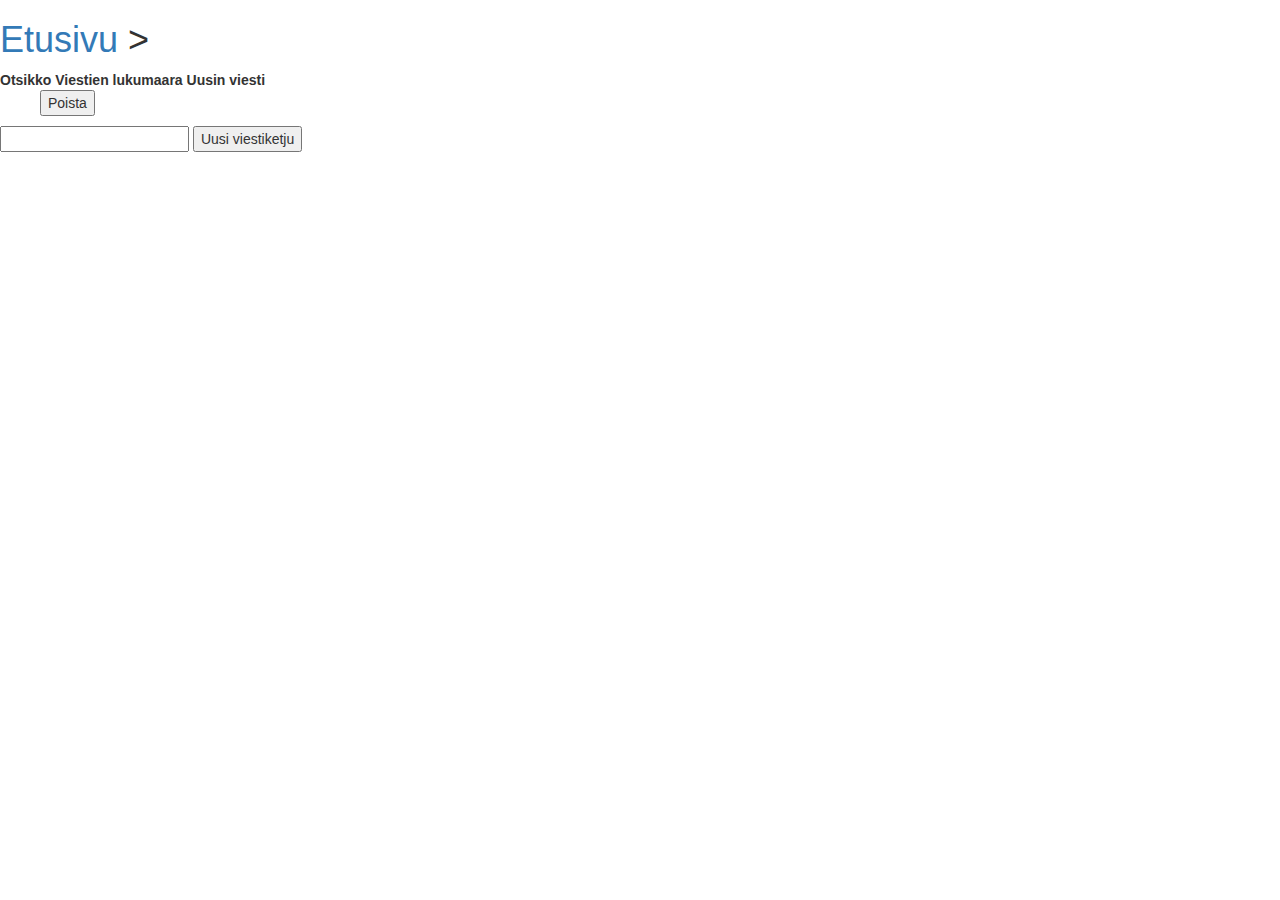
==== src/main/resources/templates/aihealue.html @ 6ae50e47 "Lisäsin viesteihin ajan ja sit noista vietien lkm juttuja" ====
<!DOCTYPE html SYSTEM "http://www.thymeleaf.org/dtd/xhtml1-strict-thymeleaf-4.dtd">
<html xmlns="http://www.w3.org/1999/xhtml" xmlns:th="http://www.thymeleaf.org">

    <head>
        <title>4umiChan</title>
        <meta charset="utf-8" />
        
        <!-- bootstrap. tää heittää kivat fontit noihin teksteihin, 
             voisi ehkä ladata kivat fontit itekkin ilman että latais koko bootstrappia -->
        <link rel="stylesheet" href="https://maxcdn.bootstrapcdn.com/bootstrap/3.3.7/css/bootstrap.min.css"> </link>
        <link rel="stylesheet" href="/common.css"></link>
      
    </head>

    <body>
         <!-- Etusivu > Aihealue.otsikko  -->
        <h1> 
            <a href='/'>Etusivu</a> > <span th:text="${aihealue.otsikko}"></span>
        </h1>
         
        <strong class="column-1">Otsikko</strong>
        <strong class="column-2">Viestien lukumaara</strong>
        <strong class="column-3">Uusin viesti </strong>
        
        <ul>
            <li th:each="ketju : ${ketjut}" style="display: block">
                <a class="column-1" th:href="@{~/ketju/{id}(id=${ketju.id})}" th:text='${ketju.otsikko}'> </a>
                <span class="column-2" th:text="${ketju.viestienLkm}"></span>
                <span class="column-3" th:text="${ketju.uusinViesti.aika}"></span>
                <form class="column-4" th:action="@{~/ketju/{id}/delete(id=${ketju.id})}" method="POST">
                    <input type="submit" value="Poista"/>
                </form>
            </li>
        </ul>

        <form method="POST">
            <input type="text" name="otsikko"/>
            <input type="submit" value="Uusi viestiketju"/>
        </form>
    </body>
</html>
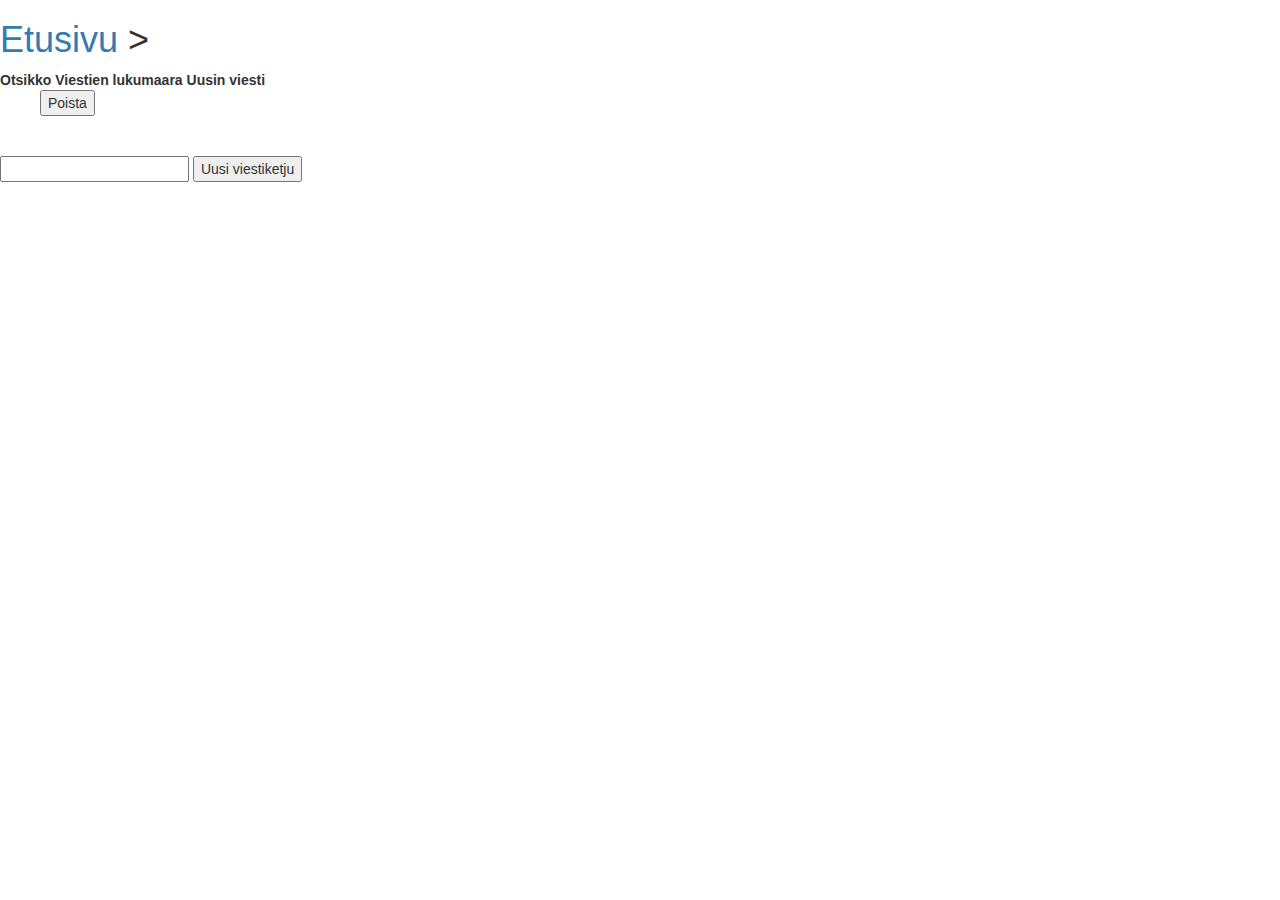
==== commit c895b87a: "viestiketjun css juttuja säädetty" ====
--- a/src/main/resources/templates/aihealue.html
+++ b/src/main/resources/templates/aihealue.html
@@ -32,6 +32,11 @@
                 </form>
             </li>
         </ul>
+        <ul>
+            <li th:each="sivu: ${#numbers.sequence(1, sivumaara)}" style="display: inline-block">
+                <a th:href="@{~/aihealue/{id}?sivu={sivu}(id=${aihealue.id}, sivu=${sivu})}" th:text="${sivu}"></a>
+            </li>
+        </ul>
 
         <form method="POST">
             <input type="text" name="otsikko"/>
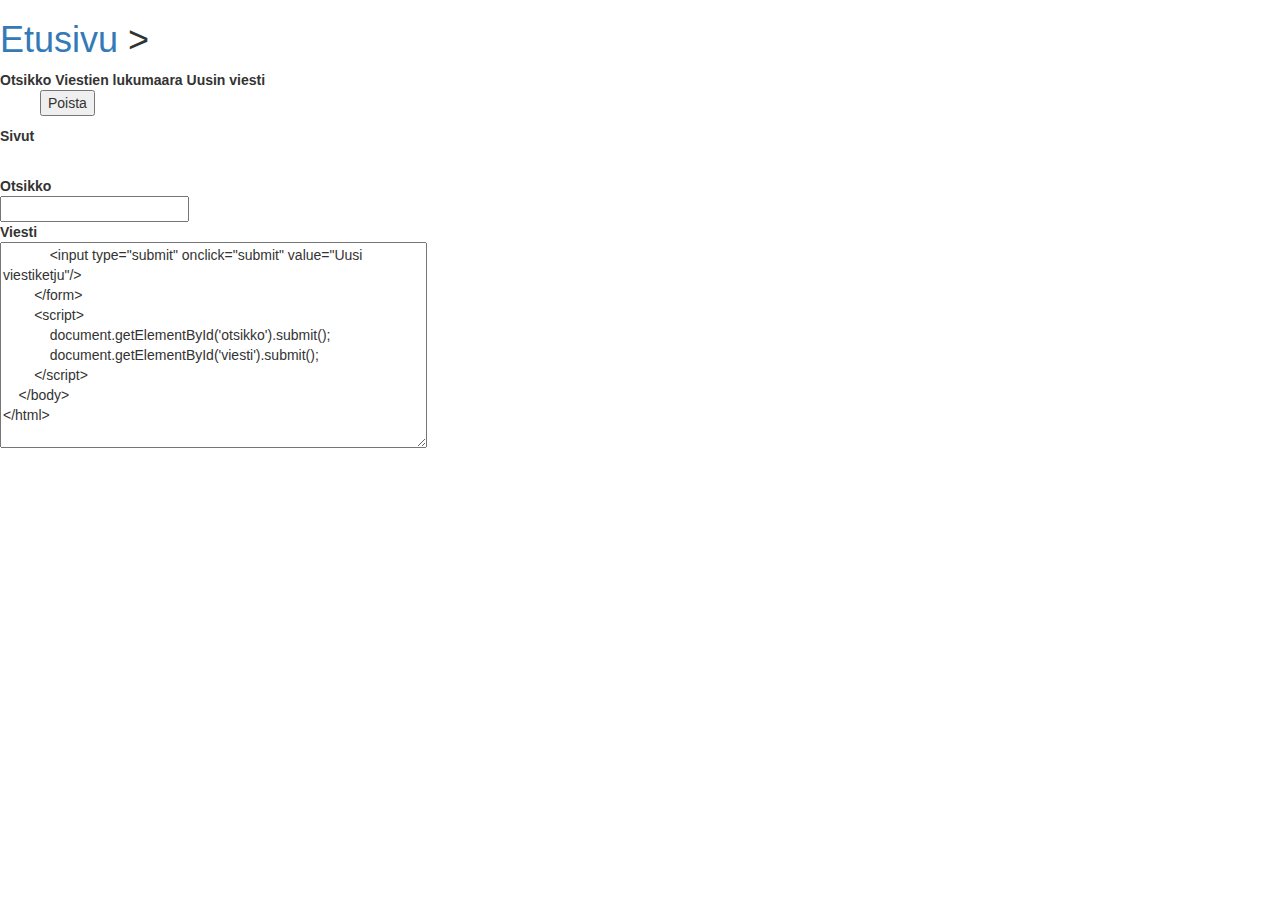
==== commit ca652609: "Viestiketjuun pakko lisätä ensimmäinen viesti" ====
--- a/src/main/resources/templates/aihealue.html
+++ b/src/main/resources/templates/aihealue.html
@@ -4,24 +4,24 @@
     <head>
         <title>4umiChan</title>
         <meta charset="utf-8" />
-        
+
         <!-- bootstrap. tää heittää kivat fontit noihin teksteihin, 
              voisi ehkä ladata kivat fontit itekkin ilman että latais koko bootstrappia -->
         <link rel="stylesheet" href="https://maxcdn.bootstrapcdn.com/bootstrap/3.3.7/css/bootstrap.min.css"> </link>
         <link rel="stylesheet" href="/common.css"></link>
-      
+
     </head>
 
     <body>
-         <!-- Etusivu > Aihealue.otsikko  -->
+        <!-- Etusivu > Aihealue.otsikko  -->
         <h1> 
             <a href='/'>Etusivu</a> > <span th:text="${aihealue.otsikko}"></span>
         </h1>
-         
+
         <strong class="column-1">Otsikko</strong>
         <strong class="column-2">Viestien lukumaara</strong>
         <strong class="column-3">Uusin viesti </strong>
-        
+
         <ul>
             <li th:each="ketju : ${ketjut}" style="display: block">
                 <a class="column-1" th:href="@{~/ketju/{id}(id=${ketju.id})}" th:text='${ketju.otsikko}'> </a>
@@ -32,6 +32,7 @@
                 </form>
             </li>
         </ul>
+        <strong>Sivut</strong><br/>
         <ul>
             <li th:each="sivu: ${#numbers.sequence(1, sivumaara)}" style="display: inline-block">
                 <a th:href="@{~/aihealue/{id}?sivu={sivu}(id=${aihealue.id}, sivu=${sivu})}" th:text="${sivu}"></a>
@@ -39,8 +40,15 @@
         </ul>
 
         <form method="POST">
-            <input type="text" name="otsikko"/>
-            <input type="submit" value="Uusi viestiketju"/>
-        </form>
+            <strong>Otsikko</strong><br/>
+            <input type="text" name="otsikko"/><br/>
+            <strong>Viesti</strong><br/>
+            <textarea rows="10" cols="50" name="viesti"/>
+            <input type="submit" onclick="submit" value="Uusi viestiketju"/>
+        </form>            
+        <script>
+            document.getElementById('otsikko').submit();
+            document.getElementById('viesti').submit();
+        </script>
     </body>
 </html>